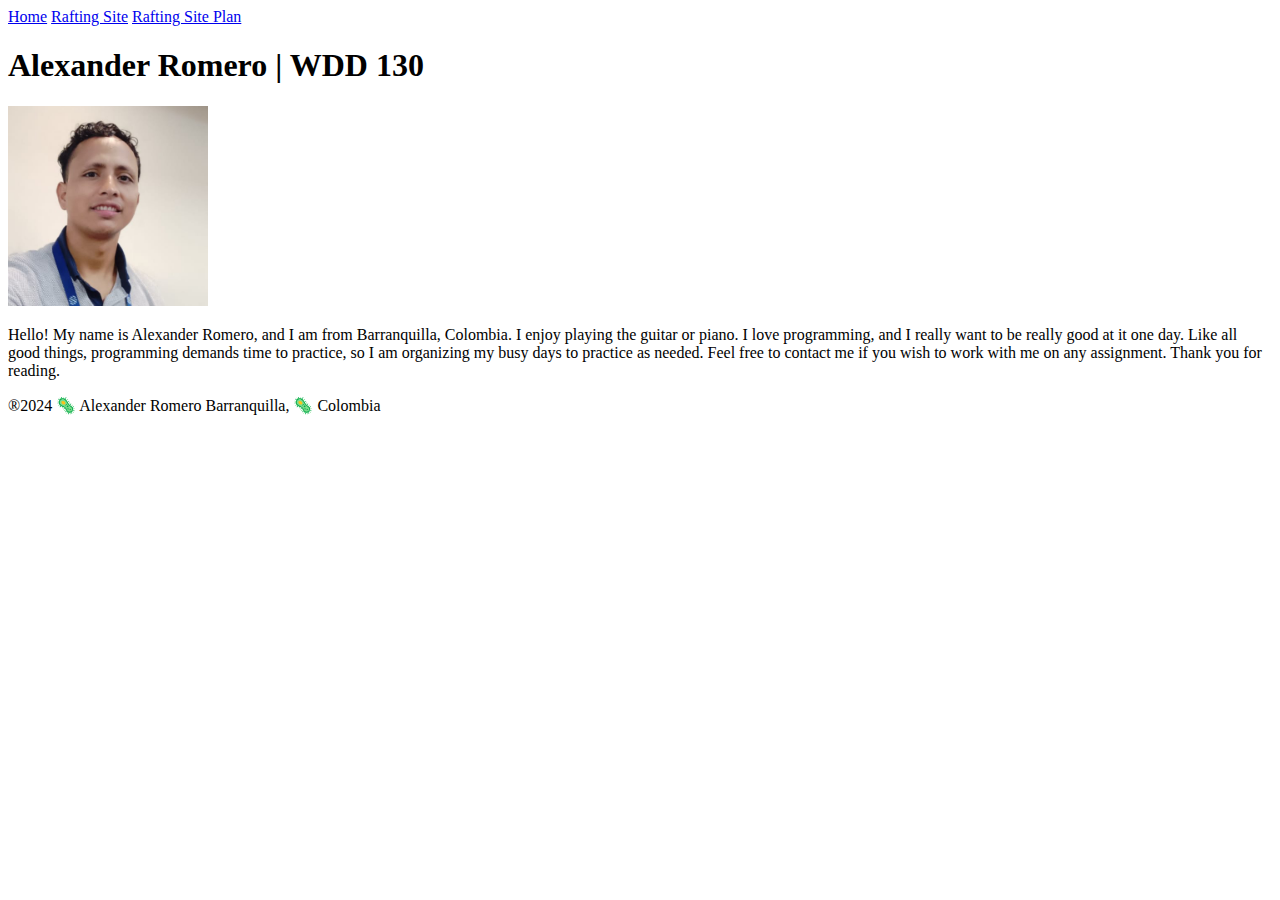
==== index.html @ cc15813c "first commit" ====
<!DOCTYPE html>
<html lang="en-US">
<head>
  <meta charset="utf-8">
  <meta name="viewport" content="width=device-width, initial-scale=1.0">
  <title>Alexander Romero | WDD 130</title>
</head>
<body>
  <header>
    <nav>
      <a href="#">Home</a>
      <a href="wwr/">Rafting Site</a>
      <a href="wwr/site-plan-rafting.html">Rafting Site Plan</a>
    </nav>
  </header>
  <main>
    <h1>Alexander Romero | WDD 130</h1>
    <img src="images/profile.jpg" alt="Hello, my name is Alexander Romero" width="200">
    <p>Hello! My name is Alexander Romero, and I am from Barranquilla, Colombia. I enjoy playing the guitar or piano.
        I love programming, and I really want to be really good at it one day. Like all good things, programming demands
         time to practice, so I am organizing my busy days to practice as needed. 
         Feel free to contact me if you wish to work with me on any assignment. Thank you for reading.
    </p>
  </main>
  <footer>
    <p>®2024 🦠 Alexander Romero Barranquilla, 🦠 Colombia</p>
  </footer>
</body>
</html>
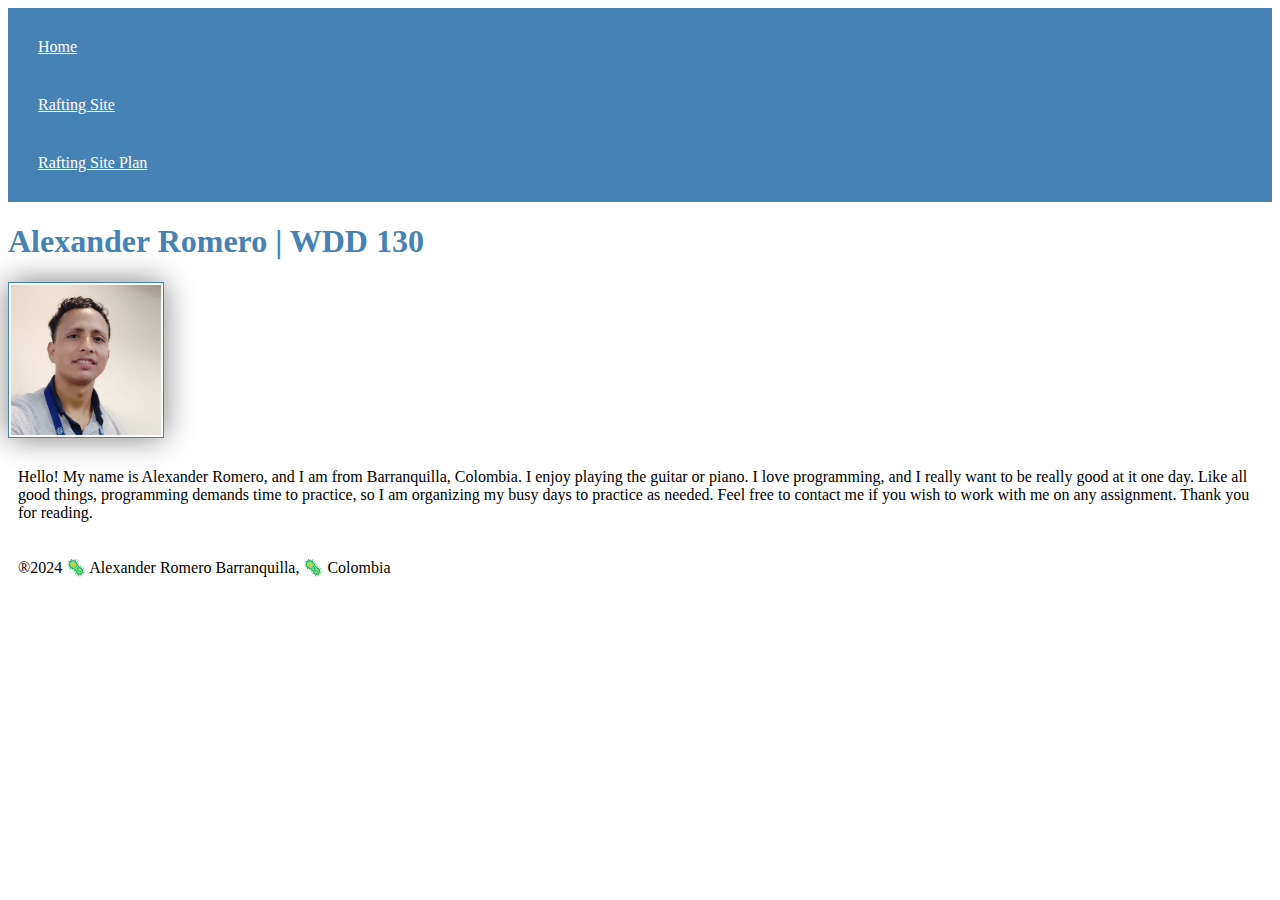
==== commit 4b1efdd2: "css_first_commit" ====
--- a/index.html
+++ b/index.html
@@ -3,6 +3,8 @@
 <!DOCTYPE html>
 <html lang="en-US">
 <head>
+         
+  <link rel="stylesheet" href="styles/styles.css">
   <meta charset="utf-8">
   <meta name="viewport" content="width=device-width, initial-scale=1.0">
   <title>Alexander Romero | WDD 130</title>
--- a/styles/styles.css
+++ b/styles/styles.css
@@ -0,0 +1,23 @@
+nav {
+    background-color: steelblue;
+    padding: 10px;
+  }
+  nav a {
+    color: white;
+    display: block;
+    padding: 20px;
+  }
+
+  h1 {
+    color: steelblue;
+  }
+  img {
+    width: 150px;
+    height: auto;
+    border: 1px solid steelblue;
+    padding: 2px;
+    box-shadow: 0 0 30px gray;
+  }
+  p {
+    padding: 10px;
+  }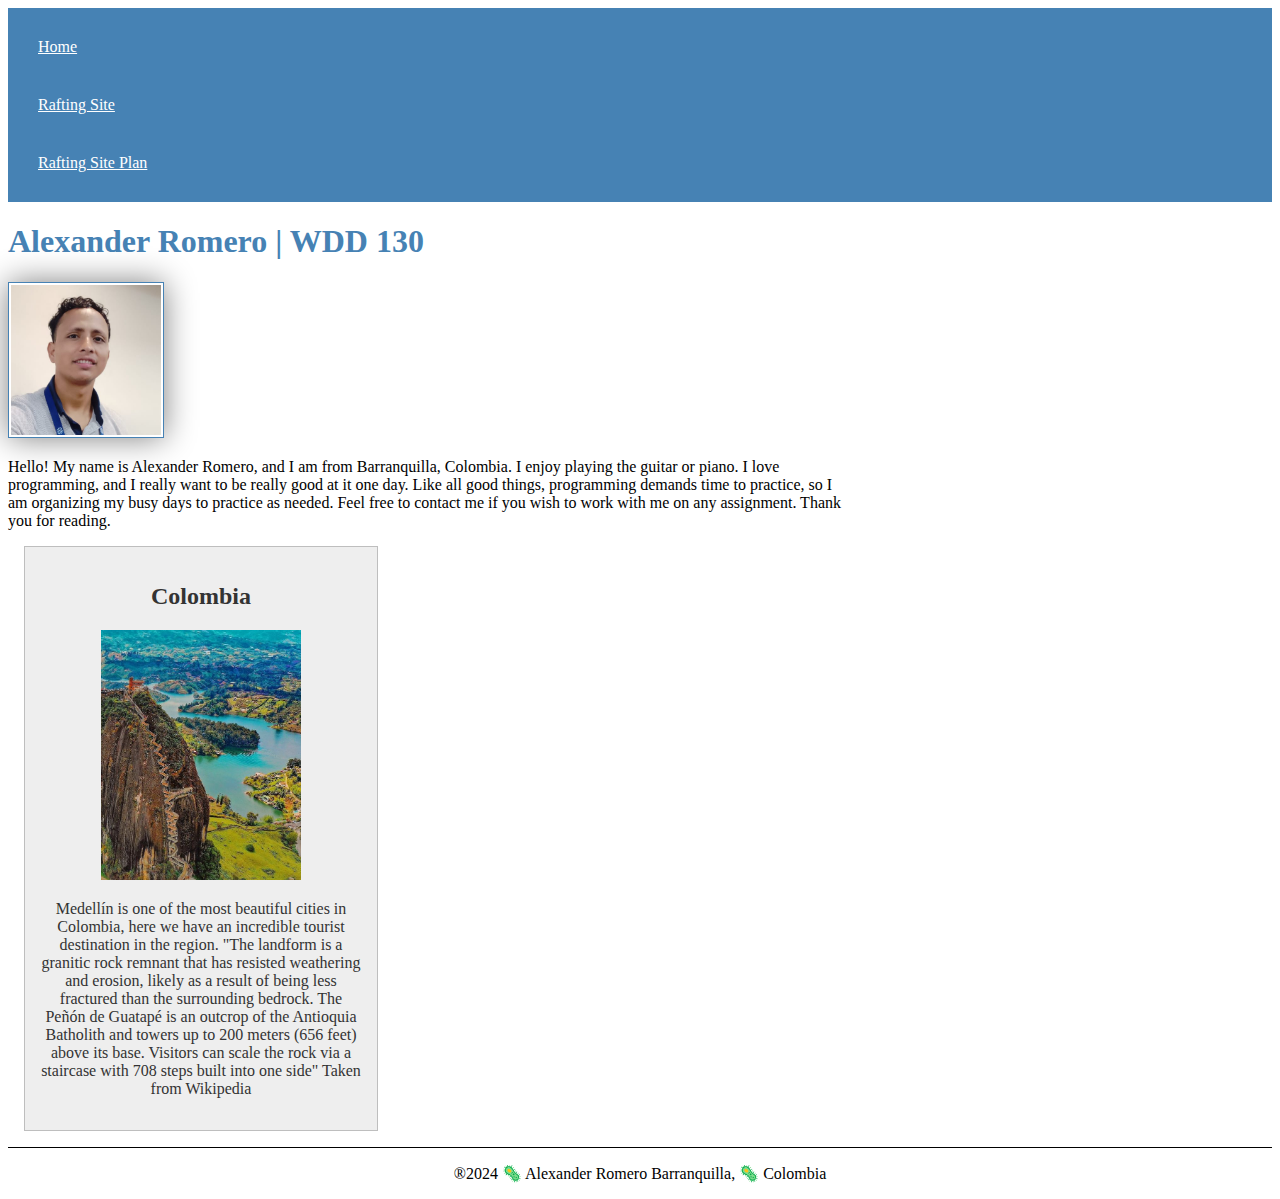
==== commit 6b981969: "Medellin" ====
--- a/index.html
+++ b/index.html
@@ -1,14 +1,16 @@
+<!DOCTYPE html>
 
+<html lang="en-US">
 
-<!DOCTYPE html>
-<html lang="en-US">
 <head>
-         
+  <meta name="description" content="Alexander R., web developing. Practicing what I have learned">
+  <meta name="author" content="Alexander Romero">   
   <link rel="stylesheet" href="styles/styles.css">
   <meta charset="utf-8">
   <meta name="viewport" content="width=device-width, initial-scale=1.0">
   <title>Alexander Romero | WDD 130</title>
 </head>
+
 <body>
   <header>
     <nav>
@@ -17,6 +19,7 @@
       <a href="wwr/site-plan-rafting.html">Rafting Site Plan</a>
     </nav>
   </header>
+
   <main>
     <h1>Alexander Romero | WDD 130</h1>
     <img src="images/profile.jpg" alt="Hello, my name is Alexander Romero" width="200">
@@ -26,8 +29,23 @@
          Feel free to contact me if you wish to work with me on any assignment. Thank you for reading.
     </p>
   </main>
+
+  <aside>
+    <h2>Colombia</h2>
+    <img src="images/Medillin-Col.jpg" alt="Medellín, The Rock of Guatapé">
+    <p>Medellín is one of the most beautiful cities in Colombia, here we have an incredible tourist destination
+      in the region.
+      "The landform is a granitic rock remnant that has resisted weathering and erosion, 
+      likely as a result of being less fractured 
+      than the surrounding bedrock. 
+      The Peñón de Guatapé is an outcrop of the Antioquia 
+      Batholith and towers up to 200 meters (656 feet) above its base. Visitors can scale the rock via a staircase
+       with 708 steps built into one side" Taken from Wikipedia</p>
+  </aside>
+
   <footer>
     <p>®2024 🦠 Alexander Romero Barranquilla, 🦠 Colombia</p>
   </footer>
+  
 </body>
 </html>
--- a/styles/styles.css
+++ b/styles/styles.css
@@ -11,7 +11,7 @@
   h1 {
     color: steelblue;
   }
-  img {
+  main img {
     width: 150px;
     height: auto;
     border: 1px solid steelblue;
@@ -19,5 +19,32 @@
     box-shadow: 0 0 30px gray;
   }
   p {
-    padding: 10px;
-  }+    padding: 0px;
+  }
+
+  main {
+    max-width: 840px;
+  }
+
+aside {
+  width: 20rem;
+  margin:1rem;
+  border: 1px solid rgba(0, 0, 0, 0.2);
+  padding: 1rem;
+  background-color: #eee;
+  color: #333;
+  text-align: center;
+}
+
+aside img {
+  width: 200px;
+  height: auto;
+}
+
+footer {
+  margin-top: 15px;
+  border-top: 1px solid #000;
+  text-align: center;
+}
+
+
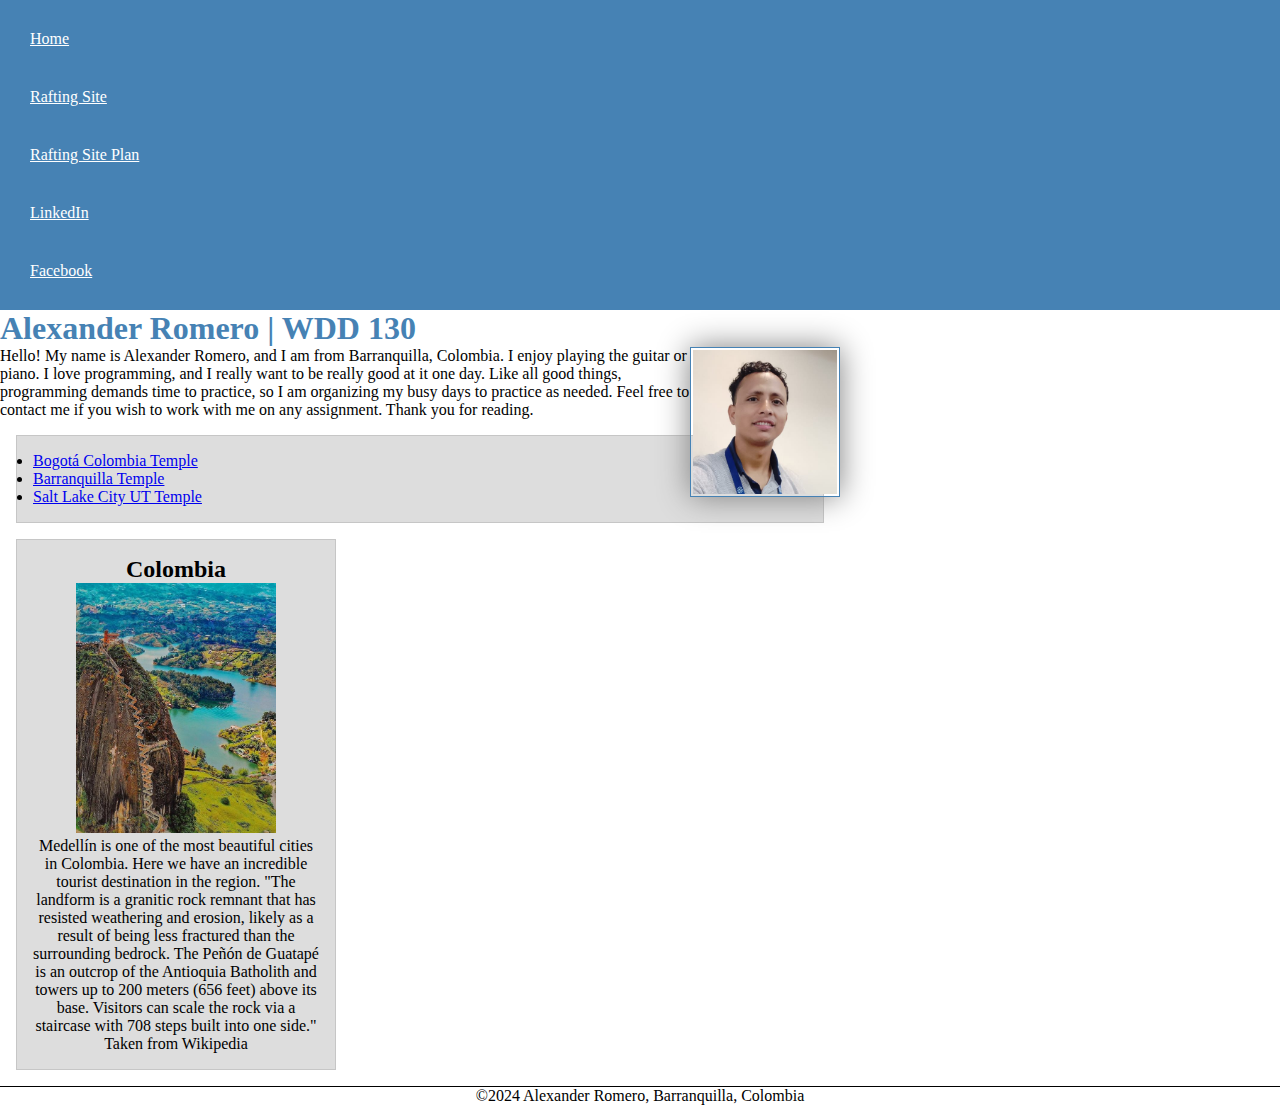
==== commit 3a4648b0: "Week_03" ====
--- a/index.html
+++ b/index.html
@@ -1,10 +1,10 @@
+
 <!DOCTYPE html>
-
 <html lang="en-US">
 
 <head>
   <meta name="description" content="Alexander R., web developing. Practicing what I have learned">
-  <meta name="author" content="Alexander Romero">   
+  <meta name="author" content="Alexander Romero">
   <link rel="stylesheet" href="styles/styles.css">
   <meta charset="utf-8">
   <meta name="viewport" content="width=device-width, initial-scale=1.0">
@@ -17,35 +17,47 @@
       <a href="#">Home</a>
       <a href="wwr/">Rafting Site</a>
       <a href="wwr/site-plan-rafting.html">Rafting Site Plan</a>
+      <a href="https://linkedin.com" target="_blank">LinkedIn</a>
+      <a href="https://facebook.com" target="_blank">Facebook</a>
     </nav>
   </header>
 
   <main>
     <h1>Alexander Romero | WDD 130</h1>
-    <img src="images/profile.jpg" alt="Hello, my name is Alexander Romero" width="200">
+    <img src="images/profile.jpg" alt="Alexander Romero" width="200">
     <p>Hello! My name is Alexander Romero, and I am from Barranquilla, Colombia. I enjoy playing the guitar or piano.
-        I love programming, and I really want to be really good at it one day. Like all good things, programming demands
-         time to practice, so I am organizing my busy days to practice as needed. 
-         Feel free to contact me if you wish to work with me on any assignment. Thank you for reading.
+      I love programming, and I really want to be really good at it one day. Like all good things, programming demands
+      time to practice, so I am organizing my busy days to practice as needed.
+      Feel free to contact me if you wish to work with me on any assignment. Thank you for reading.
     </p>
+
+    <ul class="box">
+      <li><a href="https://www.churchofjesuschrist.org/temples/details/bogota-colombia-temple?lang=spa" target="_blank">Bogotá Colombia Temple</a></li>
+      <li><a href="https://www.churchofjesuschrist.org/temples/details/barranquilla-colombia-temple?lang=spa" target="_blank">Barranquilla Temple</a></li>
+      <li><a href="https://www.churchofjesuschrist.org/temples/details/salt-lake-temple?lang=spa" target="_blank">Salt Lake City UT Temple</a></li>
+    </ul>
   </main>
 
-  <aside>
+  <aside class="box">
     <h2>Colombia</h2>
-    <img src="images/Medillin-Col.jpg" alt="Medellín, The Rock of Guatapé">
-    <p>Medellín is one of the most beautiful cities in Colombia, here we have an incredible tourist destination
+    <img src="images/Medillin-Col.jpg" alt="The Rock of Guatapé in Medellín">
+    <p>Medellín is one of the most beautiful cities in Colombia. Here we have an incredible tourist destination
       in the region.
-      "The landform is a granitic rock remnant that has resisted weathering and erosion, 
-      likely as a result of being less fractured 
-      than the surrounding bedrock. 
-      The Peñón de Guatapé is an outcrop of the Antioquia 
+      "The landform is a granitic rock remnant that has resisted weathering and erosion,
+      likely as a result of being less fractured
+      than the surrounding bedrock.
+      The Peñón de Guatapé is an outcrop of the Antioquia
       Batholith and towers up to 200 meters (656 feet) above its base. Visitors can scale the rock via a staircase
-       with 708 steps built into one side" Taken from Wikipedia</p>
+      with 708 steps built into one side." Taken from Wikipedia
+    </p>
   </aside>
 
   <footer>
-    <p>®2024 🦠 Alexander Romero Barranquilla, 🦠 Colombia</p>
+    <p>©2024 Alexander Romero, Barranquilla, Colombia</p>
   </footer>
-  
+
 </body>
+
+<!-- Last modified: May 18, 2024 -->
+
 </html>
--- a/styles/styles.css
+++ b/styles/styles.css
@@ -1,34 +1,44 @@
+* {
+  margin: 0;
+  padding: 0;
+  box-sizing: border-box;
+}
+
 nav {
-    background-color: steelblue;
-    padding: 10px;
-  }
-  nav a {
-    color: white;
-    display: block;
-    padding: 20px;
-  }
+  background-color: steelblue;
+  padding: 10px;
+}
 
-  h1 {
-    color: steelblue;
-  }
-  main img {
-    width: 150px;
-    height: auto;
-    border: 1px solid steelblue;
-    padding: 2px;
-    box-shadow: 0 0 30px gray;
-  }
-  p {
-    padding: 0px;
-  }
+nav a {
+  color: white;
+  display: block;
+  padding: 20px;
+}
 
-  main {
-    max-width: 840px;
-  }
+h1 {
+  color: steelblue;
+}
+
+main img {
+  width: 150px;
+  height: auto;
+  border: 1px solid steelblue;
+  padding: 2px;
+  box-shadow: 0 0 30px gray;
+  float: right;
+}
+
+p {
+  padding: 0;
+}
+
+main {
+  max-width: 840px;
+}
 
 aside {
   width: 20rem;
-  margin:1rem;
+  margin: 1rem;
   border: 1px solid rgba(0, 0, 0, 0.2);
   padding: 1rem;
   background-color: #eee;
@@ -47,4 +57,11 @@
   text-align: center;
 }
 
-
+/* Class Selectors */
+.box {
+  margin: 1rem;
+  border: 1px solid rgba(0, 0, 0, 0.1);
+  padding: 1rem;
+  background-color: #ddd;
+  color: #000;
+}
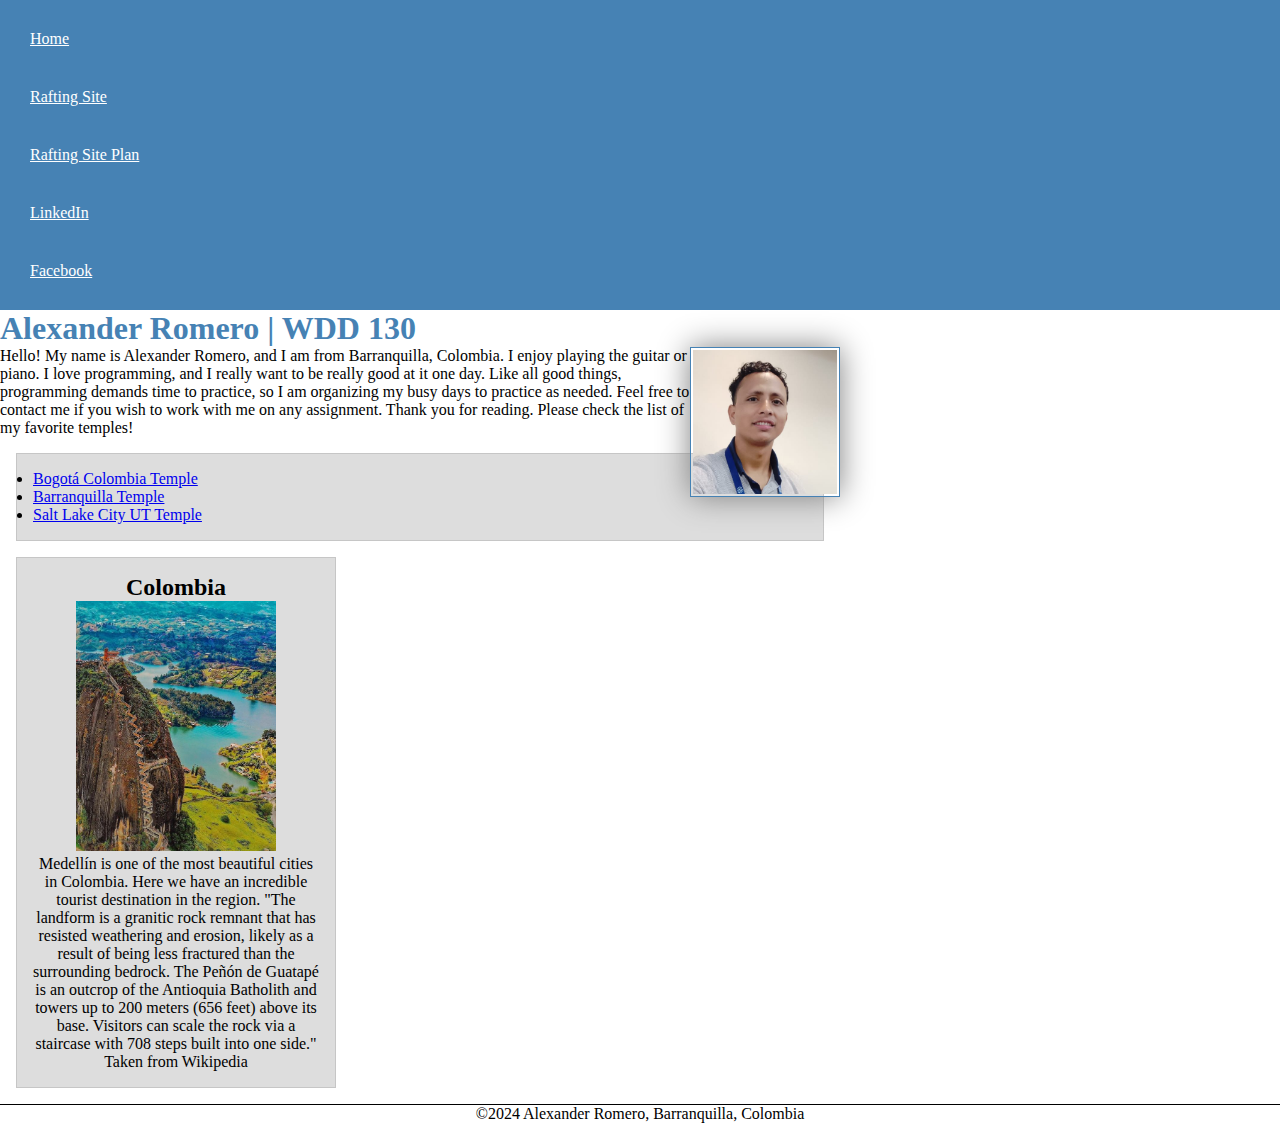
==== commit e6d059f5: "Commit" ====
--- a/index.html
+++ b/index.html
@@ -29,6 +29,7 @@
       I love programming, and I really want to be really good at it one day. Like all good things, programming demands
       time to practice, so I am organizing my busy days to practice as needed.
       Feel free to contact me if you wish to work with me on any assignment. Thank you for reading.
+      Please check the list of my favorite temples!
     </p>
 
     <ul class="box">
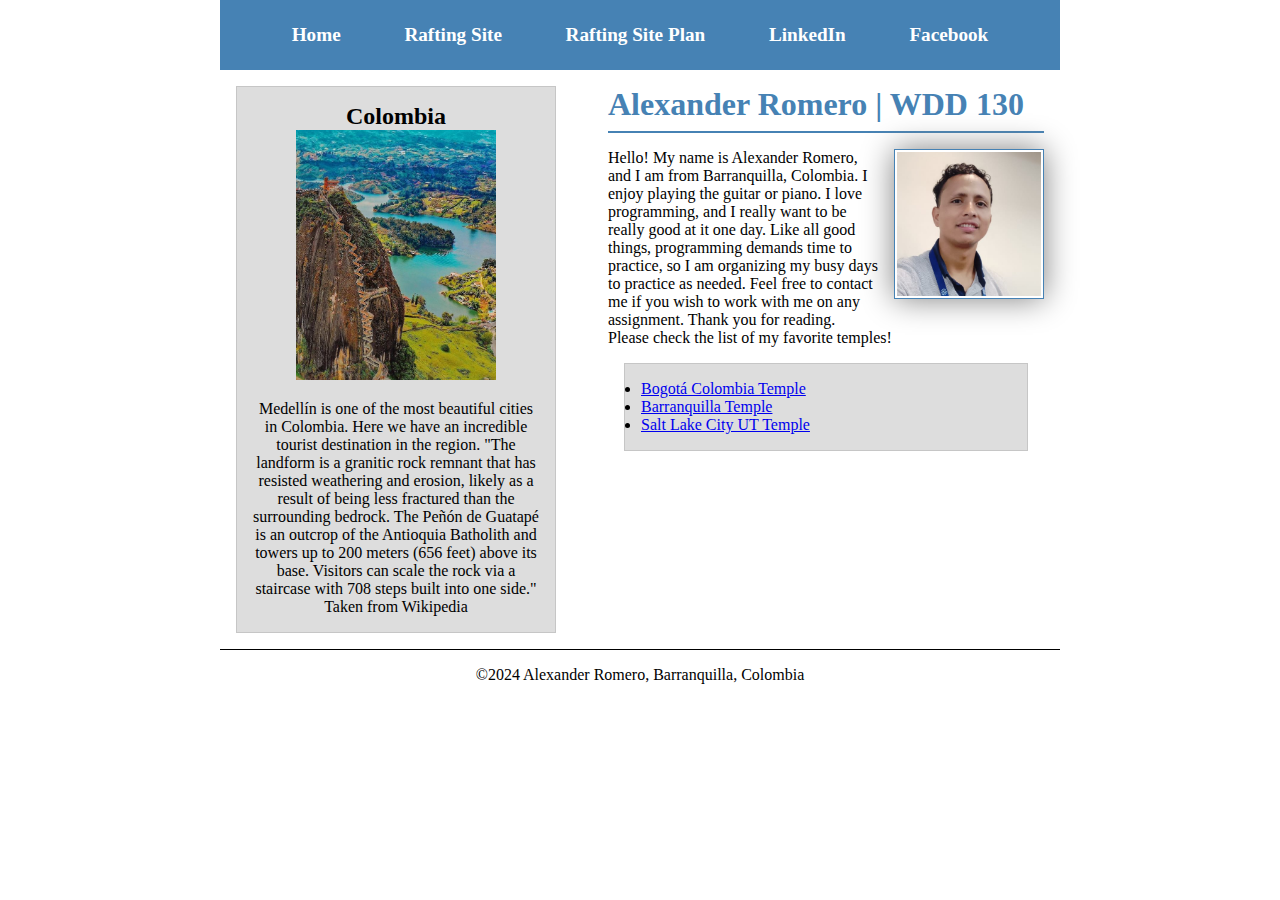
==== commit 2714e922: "week4-milestone" ====
--- a/index.html
+++ b/index.html
@@ -1,4 +1,3 @@
-
 <!DOCTYPE html>
 <html lang="en-US">
 
@@ -22,36 +21,38 @@
     </nav>
   </header>
 
-  <main>
-    <h1>Alexander Romero | WDD 130</h1>
-    <img src="images/profile.jpg" alt="Alexander Romero" width="200">
-    <p>Hello! My name is Alexander Romero, and I am from Barranquilla, Colombia. I enjoy playing the guitar or piano.
-      I love programming, and I really want to be really good at it one day. Like all good things, programming demands
-      time to practice, so I am organizing my busy days to practice as needed.
-      Feel free to contact me if you wish to work with me on any assignment. Thank you for reading.
-      Please check the list of my favorite temples!
-    </p>
+  <div class="grid">
+    <aside class="box">
+      <h2>Colombia</h2>
+      <img src="images/Medillin-Col.jpg" alt="The Rock of Guatapé in Medellín">
+      <p>Medellín is one of the most beautiful cities in Colombia. Here we have an incredible tourist destination
+        in the region.
+        "The landform is a granitic rock remnant that has resisted weathering and erosion,
+        likely as a result of being less fractured
+        than the surrounding bedrock.
+        The Peñón de Guatapé is an outcrop of the Antioquia
+        Batholith and towers up to 200 meters (656 feet) above its base. Visitors can scale the rock via a staircase
+        with 708 steps built into one side." Taken from Wikipedia
+      </p>
+    </aside>
 
-    <ul class="box">
-      <li><a href="https://www.churchofjesuschrist.org/temples/details/bogota-colombia-temple?lang=spa" target="_blank">Bogotá Colombia Temple</a></li>
-      <li><a href="https://www.churchofjesuschrist.org/temples/details/barranquilla-colombia-temple?lang=spa" target="_blank">Barranquilla Temple</a></li>
-      <li><a href="https://www.churchofjesuschrist.org/temples/details/salt-lake-temple?lang=spa" target="_blank">Salt Lake City UT Temple</a></li>
-    </ul>
-  </main>
+    <main>
+      <h1>Alexander Romero | WDD 130</h1>
+      <img src="images/profile.jpg" alt="Alexander Romero" width="200">
+      <p>Hello! My name is Alexander Romero, and I am from Barranquilla, Colombia. I enjoy playing the guitar or piano.
+        I love programming, and I really want to be really good at it one day. Like all good things, programming demands
+        time to practice, so I am organizing my busy days to practice as needed.
+        Feel free to contact me if you wish to work with me on any assignment. Thank you for reading.
+        Please check the list of my favorite temples!
+      </p>
 
-  <aside class="box">
-    <h2>Colombia</h2>
-    <img src="images/Medillin-Col.jpg" alt="The Rock of Guatapé in Medellín">
-    <p>Medellín is one of the most beautiful cities in Colombia. Here we have an incredible tourist destination
-      in the region.
-      "The landform is a granitic rock remnant that has resisted weathering and erosion,
-      likely as a result of being less fractured
-      than the surrounding bedrock.
-      The Peñón de Guatapé is an outcrop of the Antioquia
-      Batholith and towers up to 200 meters (656 feet) above its base. Visitors can scale the rock via a staircase
-      with 708 steps built into one side." Taken from Wikipedia
-    </p>
-  </aside>
+      <ul class="box">
+        <li><a href="https://www.churchofjesuschrist.org/temples/details/bogota-colombia-temple?lang=spa" target="_blank">Bogotá Colombia Temple</a></li>
+        <li><a href="https://www.churchofjesuschrist.org/temples/details/barranquilla-colombia-temple?lang=spa" target="_blank">Barranquilla Temple</a></li>
+        <li><a href="https://www.churchofjesuschrist.org/temples/details/salt-lake-temple?lang=spa" target="_blank">Salt Lake City UT Temple</a></li>
+      </ul>
+    </main>
+  </div>
 
   <footer>
     <p>©2024 Alexander Romero, Barranquilla, Colombia</p>
--- a/styles/styles.css
+++ b/styles/styles.css
@@ -6,17 +6,25 @@
 
 nav {
   background-color: steelblue;
-  padding: 10px;
+  padding: 1rem;
+  display: flex;
+  justify-content: space-evenly;
+  align-items: center;
 }
 
 nav a {
-  color: white;
   display: block;
-  padding: 20px;
+  padding: 0.5rem;
+  text-decoration: none;
+  font-size: 1.2rem;
+  font-weight: 700;
+  color: #fff;
 }
 
 h1 {
   color: steelblue;
+  border-bottom: 2px solid steelblue; /* bottom border */
+  padding-bottom: 0.5rem; 
 }
 
 main img {
@@ -26,14 +34,19 @@
   padding: 2px;
   box-shadow: 0 0 30px gray;
   float: right;
+  margin-left: 1rem; /* Added margin to the left */
+  margin-bottom: 1rem; /* Added margin to the bottom */
+  margin-top: 1rem;
+
+}
+
+main {
+  margin-top: 1rem; /* Added margin to the top of the main element */
 }
 
 p {
   padding: 0;
-}
-
-main {
-  max-width: 840px;
+  margin-top: 1rem;
 }
 
 aside {
@@ -65,3 +78,26 @@
   background-color: #ddd;
   color: #000;
 }
+
+header, .grid, footer {
+  max-width: 840px;
+  margin: 0 auto;
+}
+
+/* Grid Layout */
+.grid {
+  display: grid;
+  grid-template-columns: 1fr 2fr;
+  gap: 20px; /* Adjust gap as needed */
+}
+
+main {
+  grid-column: 2 / 3;
+  margin: 1rem;
+}
+
+aside {
+  position: relative;
+  grid-column: 1 / 2;
+  grid-row: 1 / 2;
+}
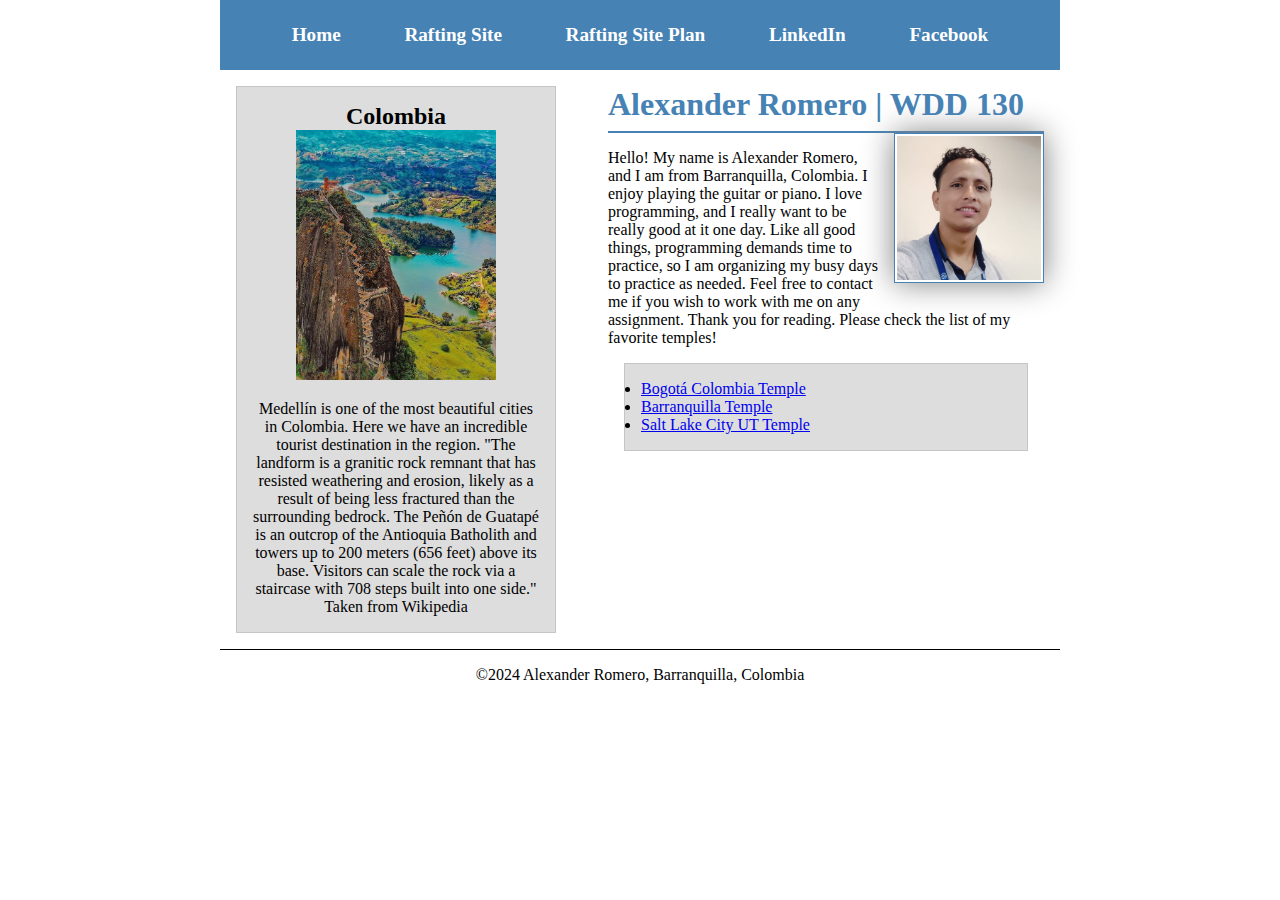
==== commit a07c954e: "week-04-milestone-errors" ====
--- a/index.html
+++ b/index.html
@@ -22,20 +22,6 @@
   </header>
 
   <div class="grid">
-    <aside class="box">
-      <h2>Colombia</h2>
-      <img src="images/Medillin-Col.jpg" alt="The Rock of Guatapé in Medellín">
-      <p>Medellín is one of the most beautiful cities in Colombia. Here we have an incredible tourist destination
-        in the region.
-        "The landform is a granitic rock remnant that has resisted weathering and erosion,
-        likely as a result of being less fractured
-        than the surrounding bedrock.
-        The Peñón de Guatapé is an outcrop of the Antioquia
-        Batholith and towers up to 200 meters (656 feet) above its base. Visitors can scale the rock via a staircase
-        with 708 steps built into one side." Taken from Wikipedia
-      </p>
-    </aside>
-
     <main>
       <h1>Alexander Romero | WDD 130</h1>
       <img src="images/profile.jpg" alt="Alexander Romero" width="200">
@@ -52,6 +38,20 @@
         <li><a href="https://www.churchofjesuschrist.org/temples/details/salt-lake-temple?lang=spa" target="_blank">Salt Lake City UT Temple</a></li>
       </ul>
     </main>
+
+    <aside class="box">
+      <h2>Colombia</h2>
+      <img src="images/Medillin-Col.jpg" alt="The Rock of Guatapé in Medellín">
+      <p>Medellín is one of the most beautiful cities in Colombia. Here we have an incredible tourist destination
+        in the region.
+        "The landform is a granitic rock remnant that has resisted weathering and erosion,
+        likely as a result of being less fractured
+        than the surrounding bedrock.
+        The Peñón de Guatapé is an outcrop of the Antioquia
+        Batholith and towers up to 200 meters (656 feet) above its base. Visitors can scale the rock via a staircase
+        with 708 steps built into one side." Taken from Wikipedia
+      </p>
+    </aside>
   </div>
 
   <footer>
--- a/styles/styles.css
+++ b/styles/styles.css
@@ -23,7 +23,7 @@
 
 h1 {
   color: steelblue;
-  border-bottom: 2px solid steelblue; /* bottom border */
+  border-bottom: 2px solid steelblue;
   padding-bottom: 0.5rem; 
 }
 
@@ -34,14 +34,8 @@
   padding: 2px;
   box-shadow: 0 0 30px gray;
   float: right;
-  margin-left: 1rem; /* Added margin to the left */
-  margin-bottom: 1rem; /* Added margin to the bottom */
-  margin-top: 1rem;
-
-}
-
-main {
-  margin-top: 1rem; /* Added margin to the top of the main element */
+  margin-left: 1rem; 
+  margin-bottom: 1rem; 
 }
 
 p {
@@ -88,7 +82,7 @@
 .grid {
   display: grid;
   grid-template-columns: 1fr 2fr;
-  gap: 20px; /* Adjust gap as needed */
+  gap: 20px; 
 }
 
 main {
